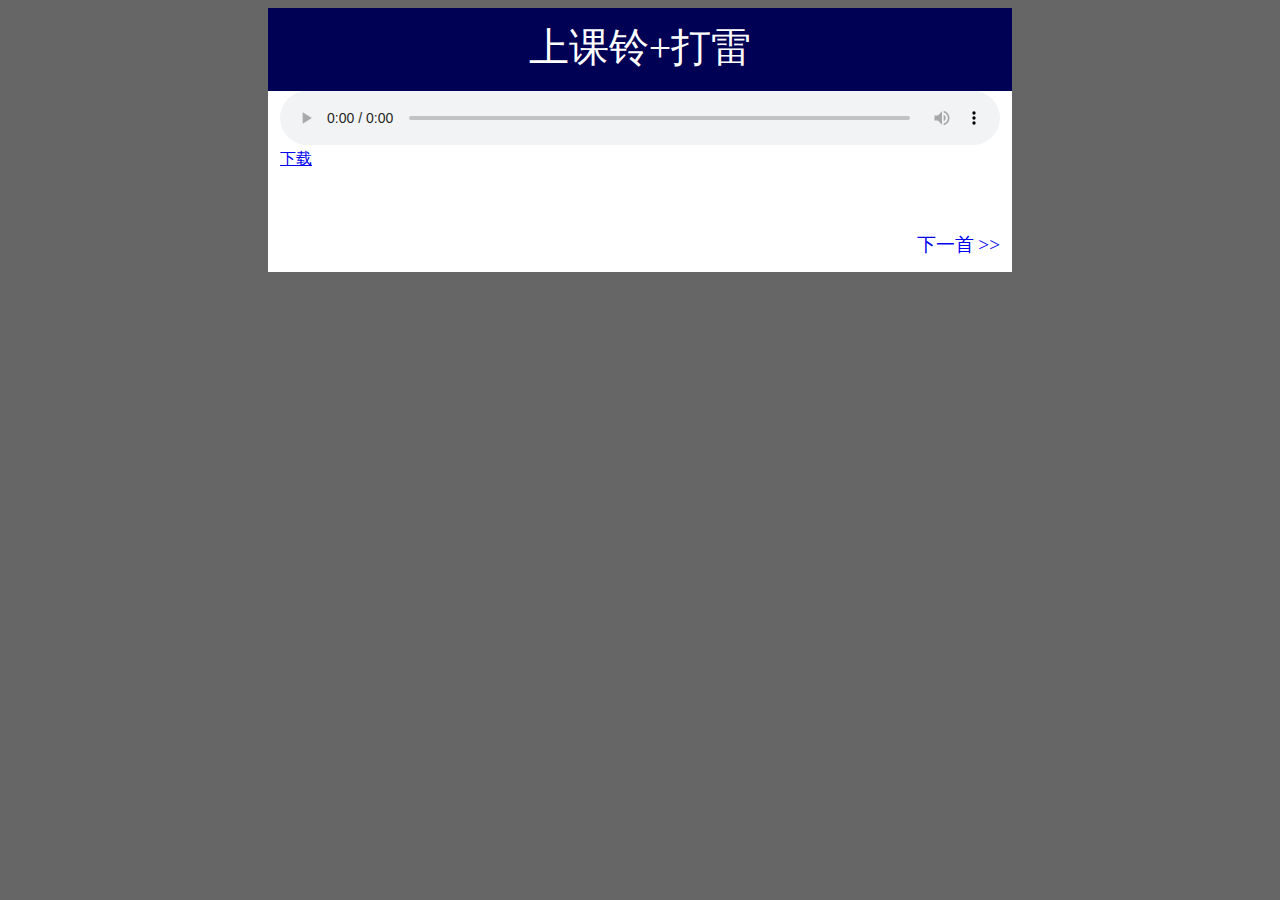
==== zaonqu/index.html @ f8f13afe "music" ====
<!DOCTYPE html>
<html>
<head>
	<meta http-equiv="Content-Type" content="text/html; charset=utf-8"/>
	<title>音乐</title>
	<script src="https://code.jquery.com/jquery-3.5.1.min.js" integrity="sha256-9/aliU8dGd2tb6OSsuzixeV4y/faTqgFtohetphbbj0=" crossorigin="anonymous"></script>

	<link rel="stylesheet" href="web.css">
	<script src="web.js"></script>
</head>
<body>
<div class="zhrr-text">
	<div class="zhrr-title"></div>
	<audio controls>
	</audio>
	<a id="download" href="#">下载</a>
	<div class="zhrr-details"></div>
	<div style="height: 32px; font-size: 120%;">
		<a href="#" id="prev">&lt;&lt;&nbsp;上一首</a>
		<a href="#" id="next">下一首&nbsp;&gt;&gt;</a>
	</div>
</div>
</body>
</html>
---- zaonqu/web.css ----
body {
	background-color: #666666;
	font-size: 48px;
}

@media only screen and (min-width: 1025px) {
	body {
		font-size: 16px;
	}
}

.zhrr-text {
	margin: 0 auto;
	width: 720px;
	background-color: white;
	padding-left: 12px;
	padding-right: 12px;
	text-align: left;
	padding-bottom: 8px;
}

.zhrr-title {
	font-size: 250%;
	text-align: center;
	background-color: #000055;
	color: white;
	padding-top: 12px;
	padding-bottom: 16px;
	margin-left: -12px;
	margin-right: -12px;
}

audio {
	width: 100%;
}

.zhrr-details {
	margin-top: 16px;
	margin-bottom: 28px;
	padding-left: 8px;
	padding-right: 8px;
}

#prev {
	float: left;
	text-decoration: none;
}

#next {
	float: right;
	text-decoration: none;
}
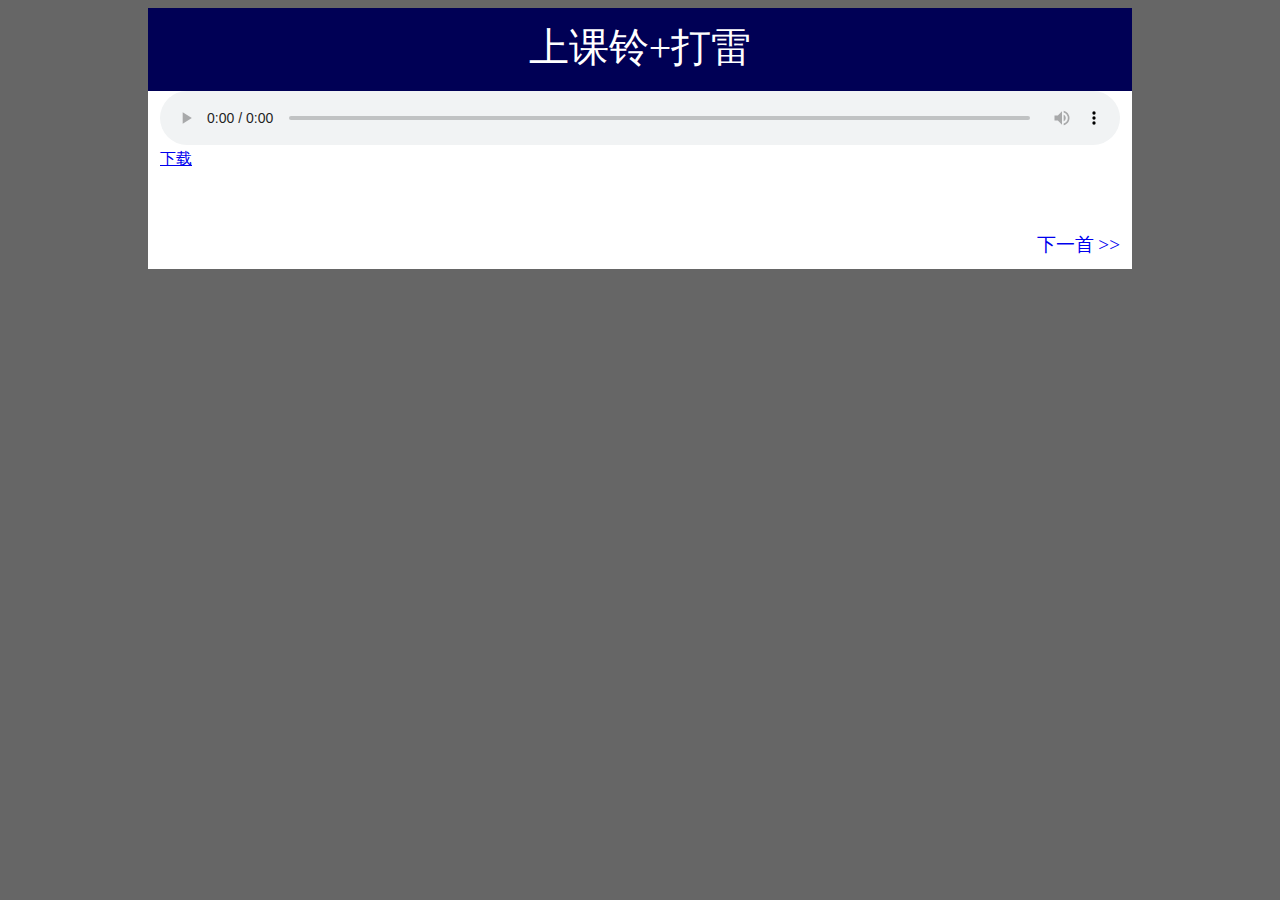
==== commit 6e9b527b: "wider" ====
--- a/zaonqu/index.html
+++ b/zaonqu/index.html
@@ -15,7 +15,7 @@
 	</audio>
 	<a id="download" href="#">下载</a>
 	<div class="zhrr-details"></div>
-	<div style="height: 32px; font-size: 120%;">
+	<div style="height: 3ch; font-size: 120%;">
 		<a href="#" id="prev">&lt;&lt;&nbsp;上一首</a>
 		<a href="#" id="next">下一首&nbsp;&gt;&gt;</a>
 	</div>
--- a/zaonqu/web.css
+++ b/zaonqu/web.css
@@ -11,7 +11,7 @@
 
 .zhrr-text {
 	margin: 0 auto;
-	width: 720px;
+	width: 960px;
 	background-color: white;
 	padding-left: 12px;
 	padding-right: 12px;
